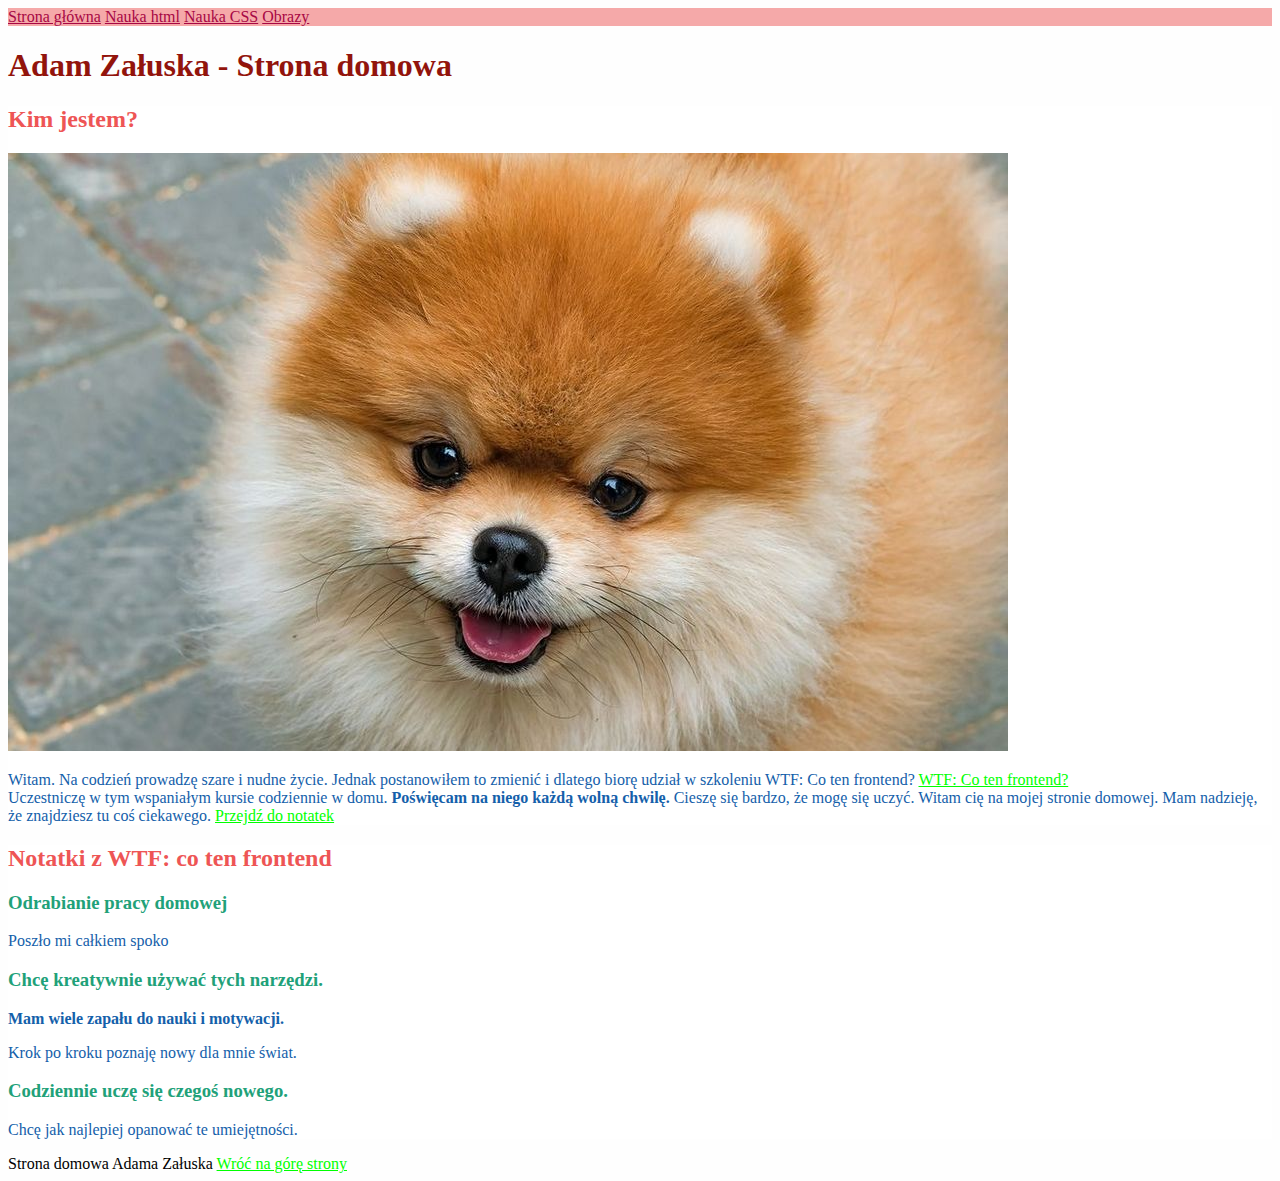
==== index.html @ 00064ec6 "initial commit" ====
<!DOCTYPE html>
<html lang="pl">

<head>
    <meta charset="UTF-8">
    <meta name="viewport" content="width=device-width, initial-scale=1.0">
    <title>Document</title>
    <link href="style.css" rel="stylesheet" type="text/css">



</head>

<body>
    <header class="header"> 
        <nav>
            <a href="index.html">Strona główna</a>
            <a href="nauka-html.html">Nauka html</a>
            <a href="nauka-css.html">Nauka CSS</a>
            <a href="obrazy.html">Obrazy</a>
        </nav>
    </header>
    <main>
        <header id="top">
            <h1 class="main-heading" id="name"> Adam Załuska - Strona domowa</h1>
        </header>


        <section>

            <h2 class="secondary-heading">Kim jestem?</h2>

            <img src="pies.jpg" alt="pies" />

            <p> Witam. Na codzień prowadzę szare i nudne życie. Jednak postanowiłem to zmienić i dlatego biorę udział w
                szkoleniu WTF: Co ten frontend?
                <a href="https://cotenfrontend.pl">WTF: Co ten frontend?</a><br />
                Uczestniczę w tym wspaniałym kursie codziennie w domu. <b> Poświęcam na niego każdą wolną chwilę.</b>
                Cieszę się bardzo, że mogę się uczyć. Witam cię na mojej stronie domowej. Mam nadzieję, że znajdziesz tu
                coś ciekawego.
                <a href="#notatki">Przejdź do notatek</a></p>
        </section>

        <section id:="notatki">
            <h2 class="secondary-heading">Notatki z WTF: co ten frontend</h2>
            <article>
                <h3 class="special-heading">Odrabianie pracy domowej</h3>
                <p>Poszło mi całkiem spoko</p>
            </article>

            <article>
                <h3 class="special-heading">Chcę kreatywnie używać tych narzędzi.</h3>
                <p><strong>
                        Mam wiele zapału do nauki i motywacji.</strong>
                    </h3>
                <p>Krok po kroku poznaję nowy dla mnie świat.</p>
            </article>
            <article>
                <h3 class="special-heading">Codziennie uczę się czegoś nowego.</h3>
                <p>Chcę jak najlepiej opanować te umiejętności.</p>
            </article>

        </section>

    </main>
    <footer>
        Strona domowa Adama Załuska
        <a href="#top">Wróć na górę strony</a>
    </footer>
    <script src="main.js"></script>

</body>

</html>
---- style.css ----
body {
background: #fefefe;
}
section {
    background: #ffffff
}


        .main-heading {
            color: #92140C;
        }
       
       .secondary-heading {
            color: #ee5555;
        }
        

        .special-heading {
            color: #21A179;
        }

        p {
            color: #1460AA;
        }

       
            
        

        a {
            color: lime;
        }
        nav a {
            color: #a70744
        }

        .header {
            background: #f5a9a9;
        }

        .header-link {
            background: #a72727;
        }
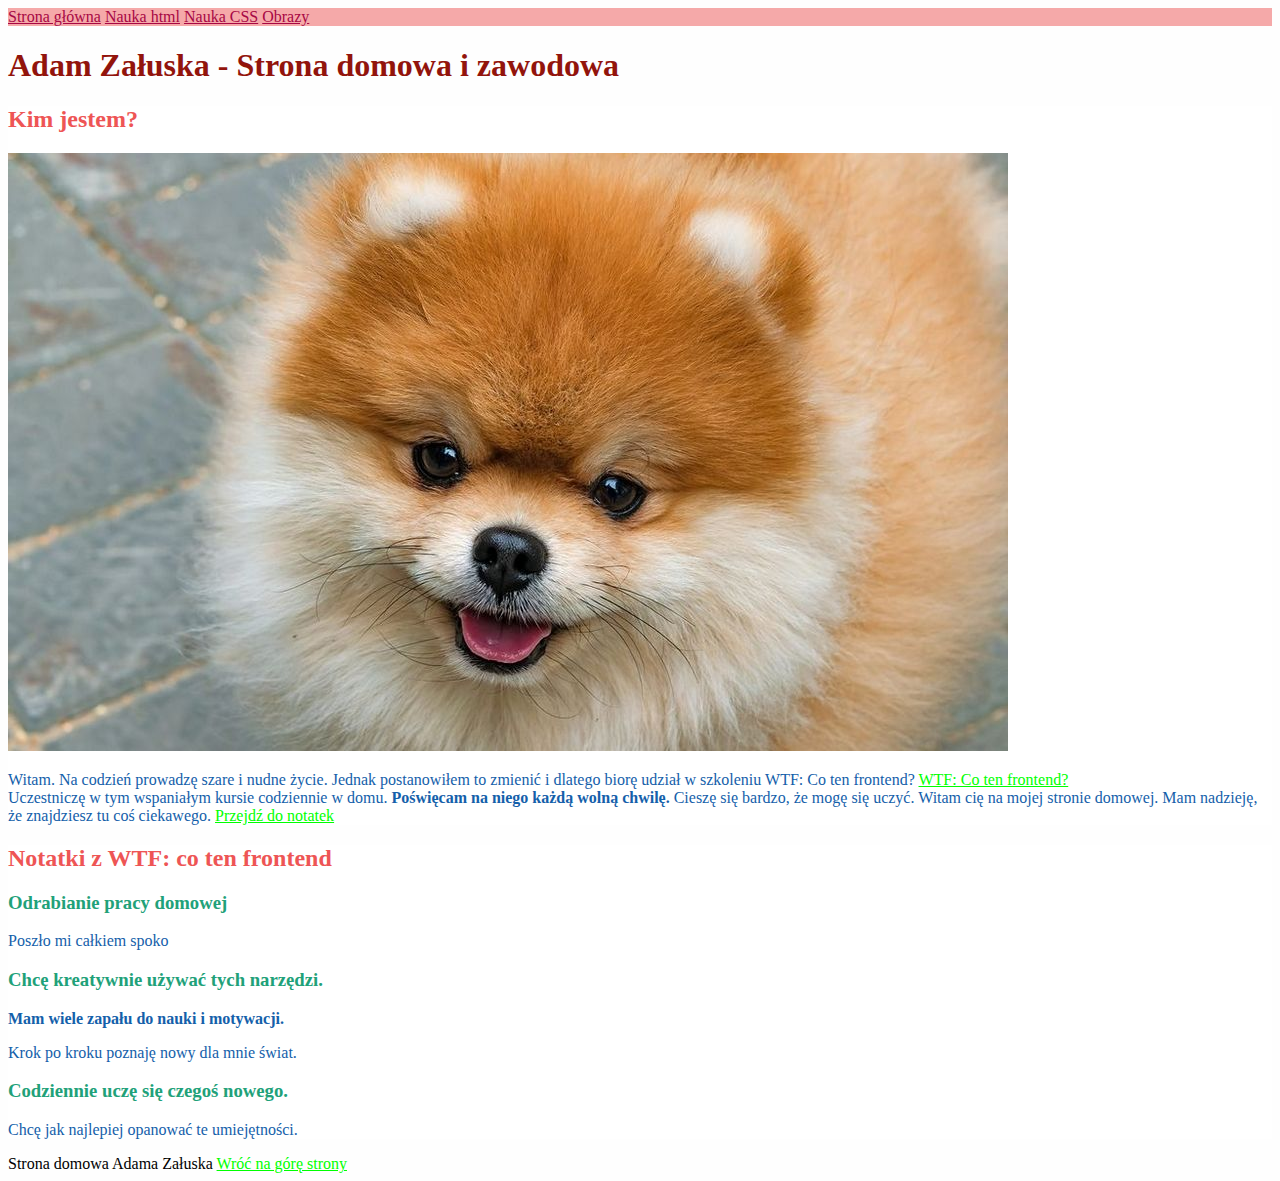
==== commit 3e662387: "heading change" ====
--- a/index.html
+++ b/index.html
@@ -22,7 +22,7 @@
     </header>
     <main>
         <header id="top">
-            <h1 class="main-heading" id="name"> Adam Załuska - Strona domowa</h1>
+            <h1 class="main-heading" id="name"> Adam Załuska - Strona domowa i zawodowa</h1>
         </header>
 
 
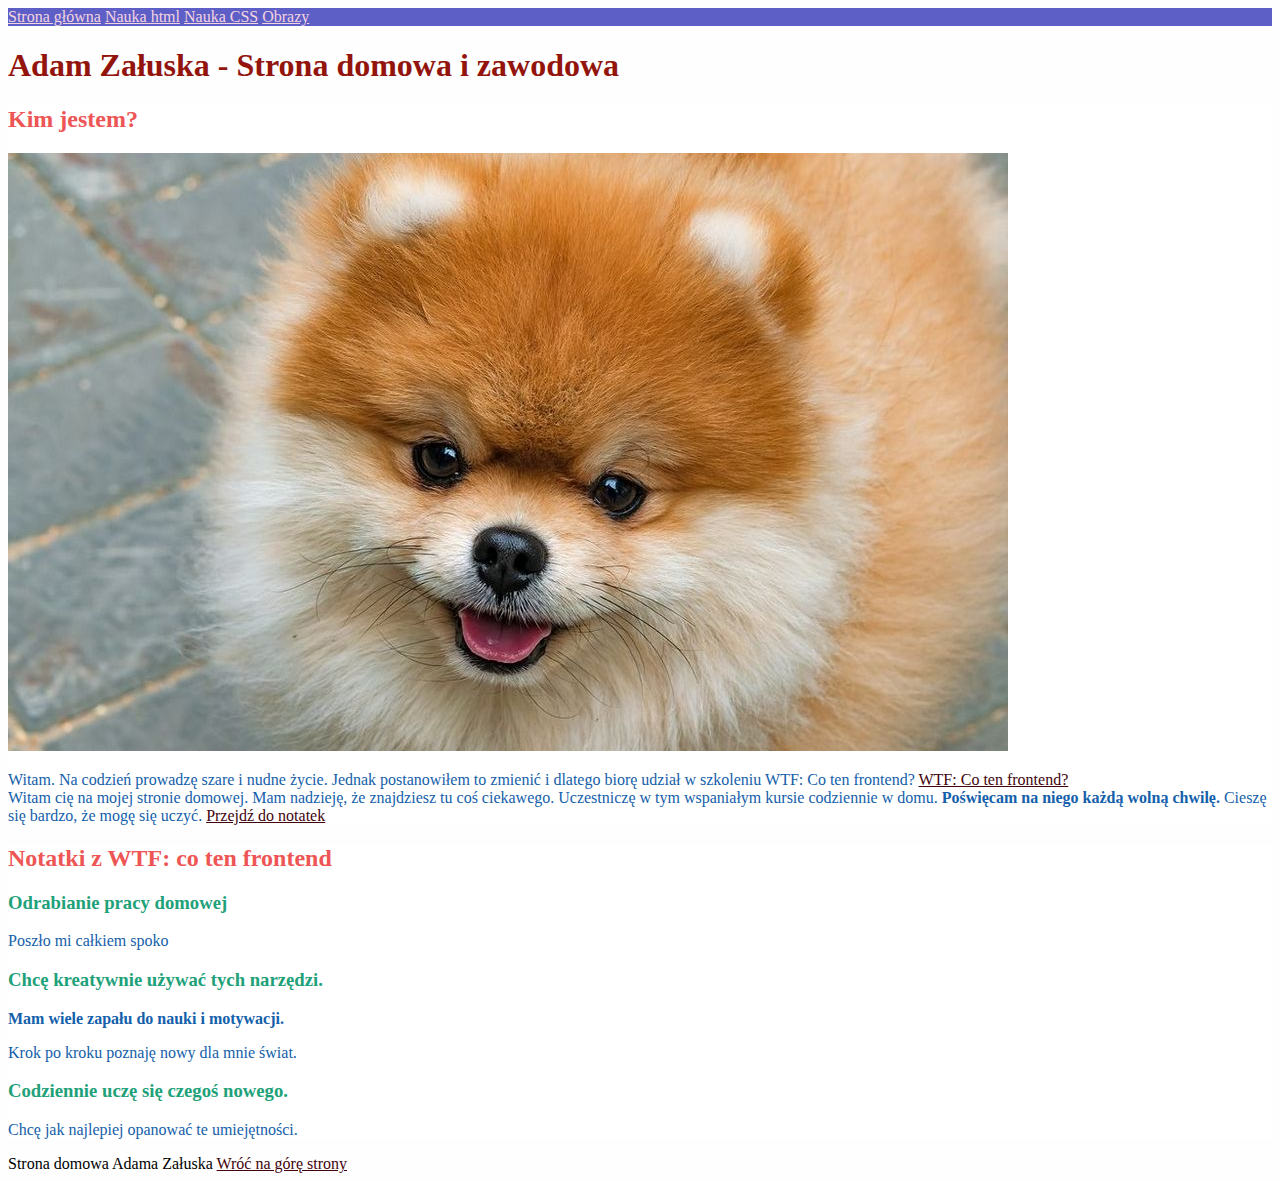
==== commit 486de81e: "new heading again" ====
--- a/index.html
+++ b/index.html
@@ -35,9 +35,9 @@
             <p> Witam. Na codzień prowadzę szare i nudne życie. Jednak postanowiłem to zmienić i dlatego biorę udział w
                 szkoleniu WTF: Co ten frontend?
                 <a href="https://cotenfrontend.pl">WTF: Co ten frontend?</a><br />
-                Uczestniczę w tym wspaniałym kursie codziennie w domu. <b> Poświęcam na niego każdą wolną chwilę.</b>
-                Cieszę się bardzo, że mogę się uczyć. Witam cię na mojej stronie domowej. Mam nadzieję, że znajdziesz tu
-                coś ciekawego.
+                Witam cię na mojej stronie domowej. Mam nadzieję, że znajdziesz tu
+                coś ciekawego. Uczestniczę w tym wspaniałym kursie codziennie w domu. <b> Poświęcam na niego każdą wolną chwilę.</b>
+                Cieszę się bardzo, że mogę się uczyć. 
                 <a href="#notatki">Przejdź do notatek</a></p>
         </section>
 
--- a/style.css
+++ b/style.css
@@ -28,14 +28,14 @@
         
 
         a {
-            color: lime;
+            color: rgb(66, 3, 12);
         }
         nav a {
-            color: #a70744
+            color: #f5d4e0
         }
 
         .header {
-            background: #f5a9a9;
+            background: #5d5fc7;
         }
 
         .header-link {
